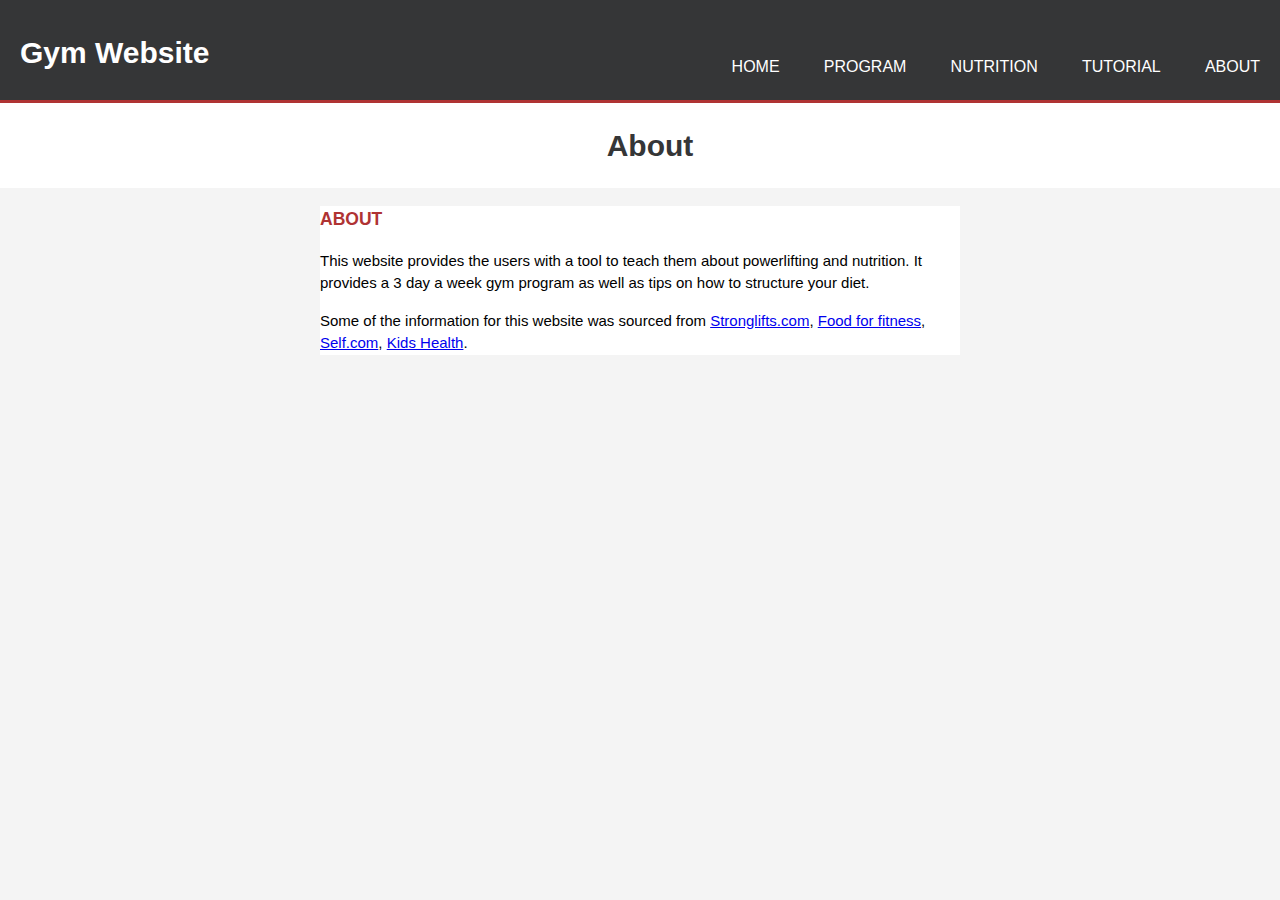
==== Website/about.html @ aa5cb0de "added website from cwk1" ====
<!DOCTYPE html>
<html>

<head>
    <title>Gym Website</title>
    <link rel="stylesheet" href="./css/style.css">
</head>

<body>

    <header>
        <div class="container">
            <div id="branding">
                <h1> Gym Website</h1>
            </div>
            <nav>
                <ul>
                    <li>
                        <a href="index.html">Home</a>
                    </li>
                    <li>
                        <a href="program.html">Program</a>
                    </li>
                    <li>
                        <a href="nutrition.html">Nutrition</a>
                    </li>
                    <li>
                        <a href="tutorial.html">Tutorial</a>
                    </li>
                    <li>
                        <a href="about.html">About</a>
                    </li>
                </ul>
            </nav>
        </div>
    </header>
    <pagetitle>
        <div class="page-title-container">
            <h1>About</h1>
        </div>
    </pagetitle>
    <section id="boxes">
        <div class="container">
            <div class="box">

                <h3>About</h3>
                <p> This website provides the users with a tool to teach them about powerlifting and nutrition. It provides a
                    3 day a week gym program as well as tips on how to structure your diet.</p>
                <p>Some of the information for this website was sourced from
                    <a href="www.stronglifts.com">Stronglifts.com</a>, 
                    <a href="www.foodforfitness.co.uk">Food for fitness</a>, 
                    <a href="www.self.com/story/heres-what-a-perfect-week-of-working-out-looks-like">Self.com</a>, 
                    <a href="https://kidshealth.org/en/teens/exercise-wise.html">Kids Health</a>.
                </p>
            </div>

        </div>
    </section>

</body>

</html>
---- Website/css/style.css ----
body{
    font: 15px/1.5 Arial, Helvetica, sans-serif;
    padding: 0;
    margin:0;
    background-color: #f4f4f4fd;
  }
  .container{
    width: 100%;
    margin: 0;
    overflow: hidden;
  }
  header{
    background: #353637;
    color: #ffffff;
    padding-top: 30px;
    min-height: 70px;
    border-bottom: #af3333 3px solid; 
  }
  header a{
    color: #ffffff;
    text-decoration: none;
    text-transform: uppercase;
    font-size: 16px;
    
  }
  header li{
    display: inline;
    padding: 0 20px 0 20px;
  }
  header #branding{
    float: left;
  }
  header #branding h1{
    margin: 0 0 0 20px;
  }
  header nav{
    float: right;
    margin-top: 10px;
  }

  .page-title-container{
    background-color: #ffffff;
    width: 100%;
    margin: 0;
    overflow: hidden;
  }
  pagetitle h1{
    text-align: center;
    color: #353637;
    margin-left: 20px;
  }

  .box{
    background-color: #ffffff;
    margin-left: 25%;
    max-width: 50%;
    
  }

  table {
    font-family: arial, sans-serif;
    border-collapse: collapse;
    width: 100%;
    margin-bottom: 20px;
}

td, th {
    border: 1px solid #dddddd;
    text-align: left;
    padding: 8px;
    width:  33%;
}

tr:nth-child(even) {
    background-color: #dddddd;
}
img{
  width: 100%;
}
ol{
  font-weight: bold;
  text-transform: capitalize;
  color: #3533af;

}

h3{
  color: #af3333;;
  text-transform: uppercase;
}
h2{
  color: #af3333;;
  text-transform: uppercase;
}
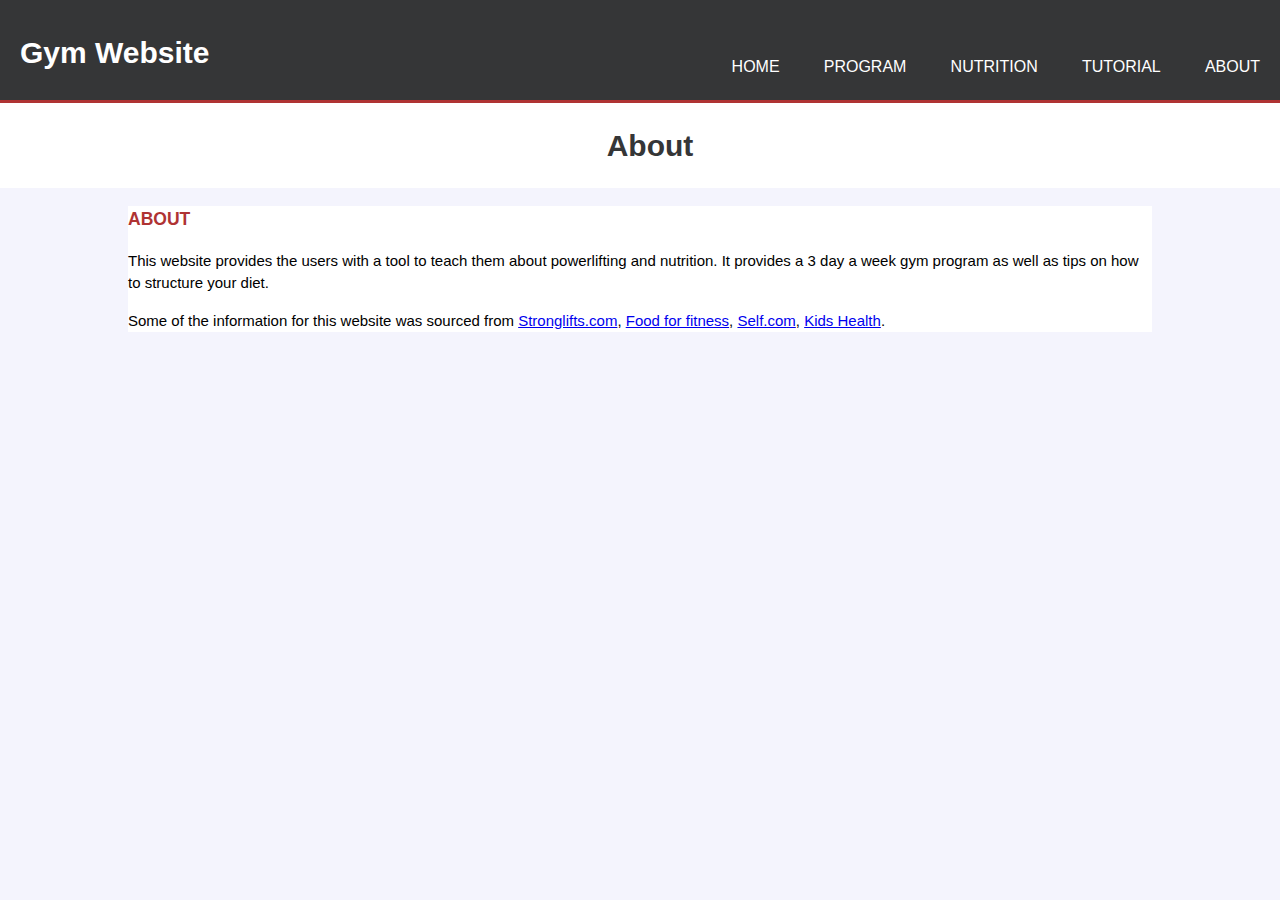
==== commit 4f5ec3d1: "added google maps integration" ====
--- a/Website/about.html
+++ b/Website/about.html
@@ -4,9 +4,12 @@
 <head>
     <title>Gym Website</title>
     <link rel="stylesheet" href="./css/style.css">
+    <link rel="stylesheet" href="./css/printSheet.css">
 </head>
 
 <body>
+    <script src="scripts/jquery-3.3.1.js"></script>
+    <!-- <script src="scripts/script.js"></script> -->
 
     <header>
         <div class="container">
@@ -47,9 +50,9 @@
                 <p> This website provides the users with a tool to teach them about powerlifting and nutrition. It provides a
                     3 day a week gym program as well as tips on how to structure your diet.</p>
                 <p>Some of the information for this website was sourced from
-                    <a href="www.stronglifts.com">Stronglifts.com</a>, 
-                    <a href="www.foodforfitness.co.uk">Food for fitness</a>, 
-                    <a href="www.self.com/story/heres-what-a-perfect-week-of-working-out-looks-like">Self.com</a>, 
+                    <a href="www.stronglifts.com">Stronglifts.com</a>,
+                    <a href="www.foodforfitness.co.uk">Food for fitness</a>,
+                    <a href="www.self.com/story/heres-what-a-perfect-week-of-working-out-looks-like">Self.com</a>,
                     <a href="https://kidshealth.org/en/teens/exercise-wise.html">Kids Health</a>.
                 </p>
             </div>
@@ -57,6 +60,7 @@
         </div>
     </section>
 
+
 </body>
 
 </html>--- a/Website/css/style.css
+++ b/Website/css/style.css
@@ -1,94 +1,127 @@
-body{
-    font: 15px/1.5 Arial, Helvetica, sans-serif;
-    padding: 0;
-    margin:0;
-    background-color: #f4f4f4fd;
-  }
-  .container{
-    width: 100%;
-    margin: 0;
-    overflow: hidden;
-  }
-  header{
-    background: #353637;
-    color: #ffffff;
-    padding-top: 30px;
-    min-height: 70px;
-    border-bottom: #af3333 3px solid; 
-  }
-  header a{
-    color: #ffffff;
-    text-decoration: none;
-    text-transform: uppercase;
-    font-size: 16px;
-    
-  }
-  header li{
-    display: inline;
-    padding: 0 20px 0 20px;
-  }
-  header #branding{
-    float: left;
-  }
-  header #branding h1{
-    margin: 0 0 0 20px;
-  }
-  header nav{
-    float: right;
-    margin-top: 10px;
-  }
-
-  .page-title-container{
-    background-color: #ffffff;
-    width: 100%;
-    margin: 0;
-    overflow: hidden;
-  }
-  pagetitle h1{
-    text-align: center;
-    color: #353637;
-    margin-left: 20px;
-  }
-
-  .box{
-    background-color: #ffffff;
-    margin-left: 25%;
-    max-width: 50%;
-    
-  }
-
-  table {
-    font-family: arial, sans-serif;
-    border-collapse: collapse;
-    width: 100%;
-    margin-bottom: 20px;
+body {
+  font: 15px/1.5 Arial, Helvetica, sans-serif;
+  padding: 0;
+  margin: 0;
+  background-color: #f4f4fd;
 }
 
-td, th {
-    border: 1px solid #dddddd;
-    text-align: left;
-    padding: 8px;
-    width:  33%;
+.container {
+  width: 100%;
+  margin: 0;
+  overflow: hidden;
+}
+
+header {
+  background: #353637;
+  color: #ffffff;
+  padding-top: 30px;
+  min-height: 70px;
+  border-bottom: #af3333 3px solid;
+}
+
+header a {
+  color: #ffffff;
+  text-decoration: none;
+  text-transform: uppercase;
+  font-size: 16px;
+}
+
+header li {
+  display: inline;
+  padding: 0 20px 0 20px;
+}
+
+header #branding {
+  float: left;
+}
+
+header #branding h1 {
+  margin: 0 0 0 20px;
+}
+
+header nav {
+  float: right;
+  margin-top: 10px;
+}
+
+.page-title-container {
+  background-color: #ffffff;
+  width: 100%;
+  margin: 0;
+  overflow: hidden;
+}
+
+pagetitle h1 {
+  text-align: center;
+  color: #353637;
+  margin-left: 20px;
+}
+
+.box {
+  background-color: #ffffff;
+  margin-left: 10%;
+  margin-right: 10%;
+  margin-top: 1%;
+}
+
+table {
+  font-family: arial, sans-serif;
+  border-collapse: collapse;
+  width: 100%;
+  margin-bottom: 20px;
+  margin-top: 20px;
+}
+
+td,
+th {
+  border: 1px solid #dddddd;
+  text-align: left;
+  padding: 8px;
+  width: 33%;
 }
 
 tr:nth-child(even) {
-    background-color: #dddddd;
+  background-color: #dddddd;
 }
-img{
-  width: 100%;
+
+img {
+  width: 500px;
 }
-ol{
+
+ol {
   font-weight: bold;
   text-transform: capitalize;
   color: #3533af;
-
 }
 
-h3{
-  color: #af3333;;
+h3 {
+  color: #af3333;
+  ;
   text-transform: uppercase;
 }
-h2{
-  color: #af3333;;
+
+h2 {
+  color: #af3333;
+  ;
   text-transform: uppercase;
+}
+
+select {
+  /* -webkit-appearance: none;  */
+  font-size: large;
+  font-weight: bold;
+  -webkit-border-radius: 20px;
+  -moz-border-radius: 20px;
+  border-radius: 20px;
+  width: 100px;
+  height: 50px;
+  background: #ffffff;
+  color: #353637;
+  ;
+  text-transform: uppercase;
+}
+#map {
+  width: 400px;
+  height: 300px;
+  background-color: #353637;
 }--- a/Website/css/printSheet.css
+++ b/Website/css/printSheet.css
@@ -0,0 +1,35 @@
+@media print {
+    img {
+        max-width: 400px;
+    }
+    @page {
+        margin: 1cm;
+    }
+    body {
+        font: 12pt Arial, "Times New Roman", Times, serif;
+        line-height: 1.3;
+    }
+    h1 {
+        font-size: 18pt;
+        color: #353637
+    }
+    h2 {
+        font-size: 14pt;
+        margin-top: 25px;
+    }
+    h3 {
+        font-size: 12pt;
+    }
+    nav {
+        display: none;
+    }
+    header {
+        min-height: 40px;
+    }
+    p a {
+        word-wrap: break-word;
+    }
+    a {
+        color: #000;
+    }
+}